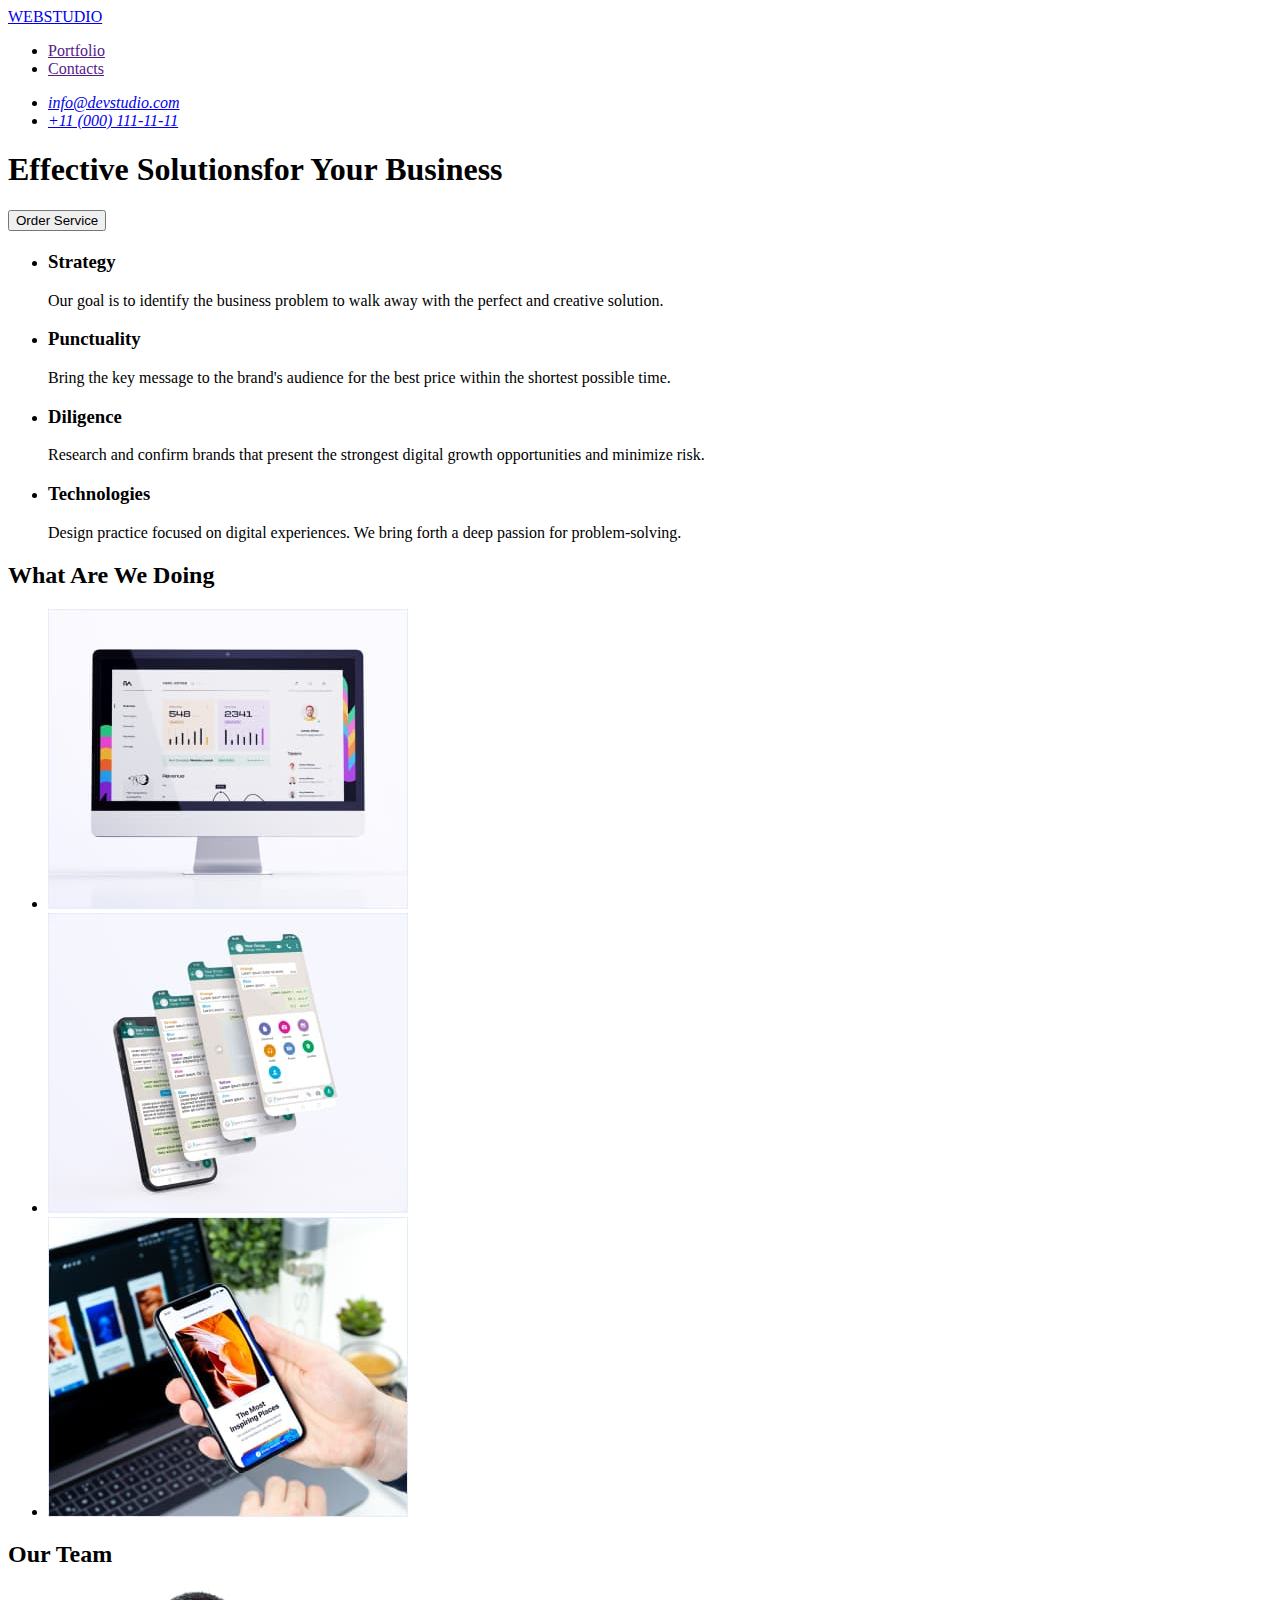
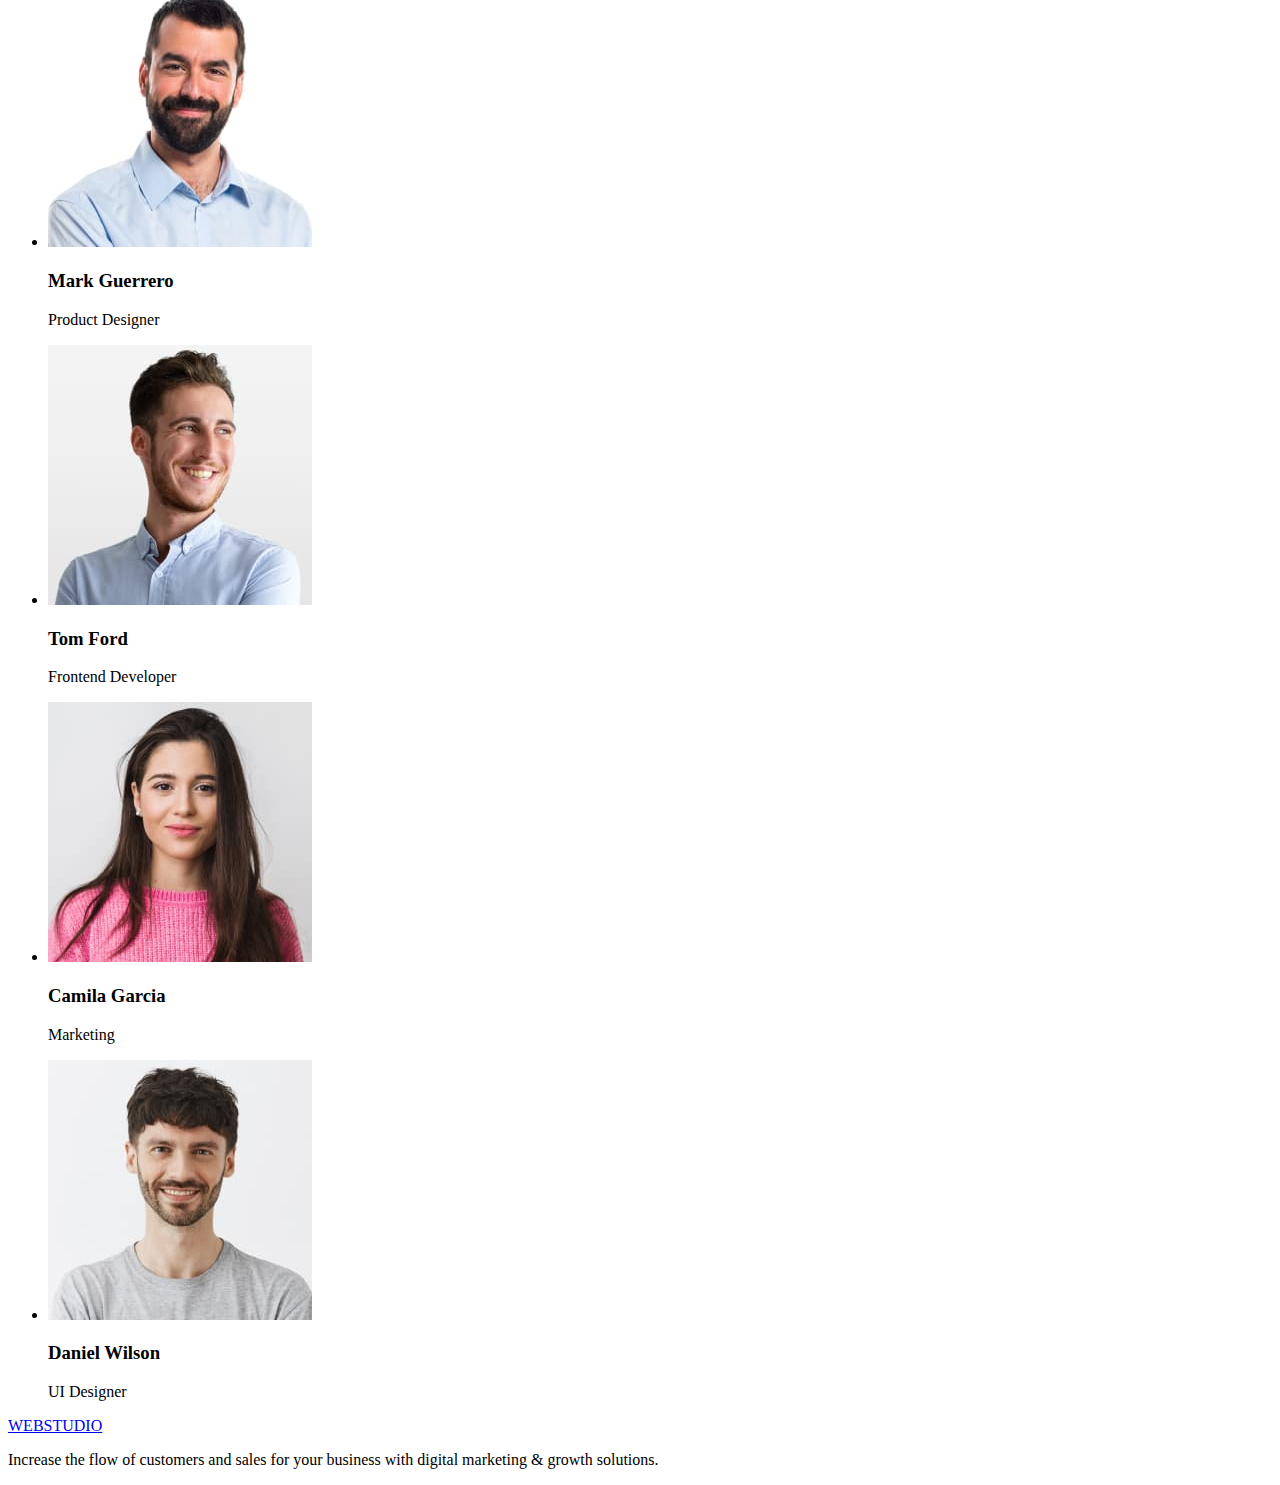
==== webstudio/index.html @ ae6bbda4 "Home work #1" ====
<!DOCTYPE html>
<html lang="en">
<head>
    <meta charset="UTF-8">
    <meta http-equiv="X-UA-Compatible" content="IE=edge">
    <meta name="viewport" content="width=device-width, initial-scale=1.0">
    <title>Document</title>
</head>
<body>
    <header>
        <a href="./index.html">
            WEBSTUDIO
        </a>
        <nav>
            <ul>
                <li>
                    <a href="">
                        Portfolio
                    </a>
                </li>
                <li>
                    <a href="">
                        Contacts
                    </a>
                </li>
            </ul>
        </nav>    
        <address>
            <ul>
                <li>
                    <a href="mailto:info@devstudio.com">
                        info@devstudio.com
                    </a>
                </li>
                <li>
                    <a href="tel:+110001111111">
                        +11 (000) 111-11-11
                    </a>
                </li>
            </ul>    
        </address>
        <H1>
            Effective Solutionsfor Your Business
        </H1>
        <button type="button">
            Order Service
        </button>
    </header>
    <main>
        <section>
            <h2>
                
            </h2>
            <ul>
                <li>
                    <h3>
                        Strategy
                    </h3>
                    <p>
                        Our goal is to identify the business problem to walk away with the perfect and creative solution.
                    </p>
                </li>
                <li>
                    <h3>
                        Punctuality
                    </h3>
                    <p>
                        Bring the key message to the brand's audience for the best price within the shortest possible time.
                    </p>
                </li>
                <li>
                    <H3>
                        Diligence
                    </H3>
                    <p>
                        Research and confirm brands that present the strongest digital growth opportunities and minimize risk.
                    </p>
                </li>
                <li>
                    <h3>
                        Technologies
                    </h3>
                    <p>
                        Design practice focused on digital experiences. We bring forth a deep passion for problem-solving.
                    </p>
                </li>
            </ul>
        </section>
        <section>
            <h2>
                What Are We Doing
            </h2>
            <ul>
                <li>
                    <a href="">
                        <img src="./images/imgpc.jpg" alt="Computer_screen" width="360">
                    </a>
                </li>
                <li>
                    <a href="">
                        <img src="./images/imgapp.jpg" alt="phone_applications" width="360">
                    </a>
                </li>
                <li>
                    <a href="">
                        <img src="./images/imgphone.jpg" alt="phone_in_hands" width="360">
                    </a>
                </li>
            </ul>
        </section>
        <section>
            <h2>
                Our Team
            </h2>
            <ul>
                <li>
                    <img src="./images/prod.jpg" alt="Product Designer" width="264">
                    <h3>
                        Mark Guerrero
                    </h3>
                    <p>
                        Product Designer
                    </p>
                </li>
                <li>
                    <img src="./images/fend.jpg" alt="Frontend Developer" width="264">
                    <h3>
                        Tom Ford
                    </h3>
                    <p>
                        Frontend Developer
                    </p>
                </li>
                <li>
                    <img src="./images/mrk.jpg" alt="Marketing" width="264">
                    <h3>
                        Camila Garcia
                    </h3>
                    <p>
                        Marketing
                    </p>                 
                </li>
                <li>
                    <img src="./images/ui.jpg" alt="UI Designer" width="264">
                    <h3>
                        Daniel Wilson
                    </h3>
                    <p>
                        UI Designer
                    </p>
                </li>
            </ul>
        </section>
    </main> 
    <footer>
        <a href="./index.html">
            WEBSTUDIO
        </a>
        <p>
            Increase the flow of customers and sales for your business with digital marketing & growth solutions.
        </p>
    </footer>
</body>
</html>
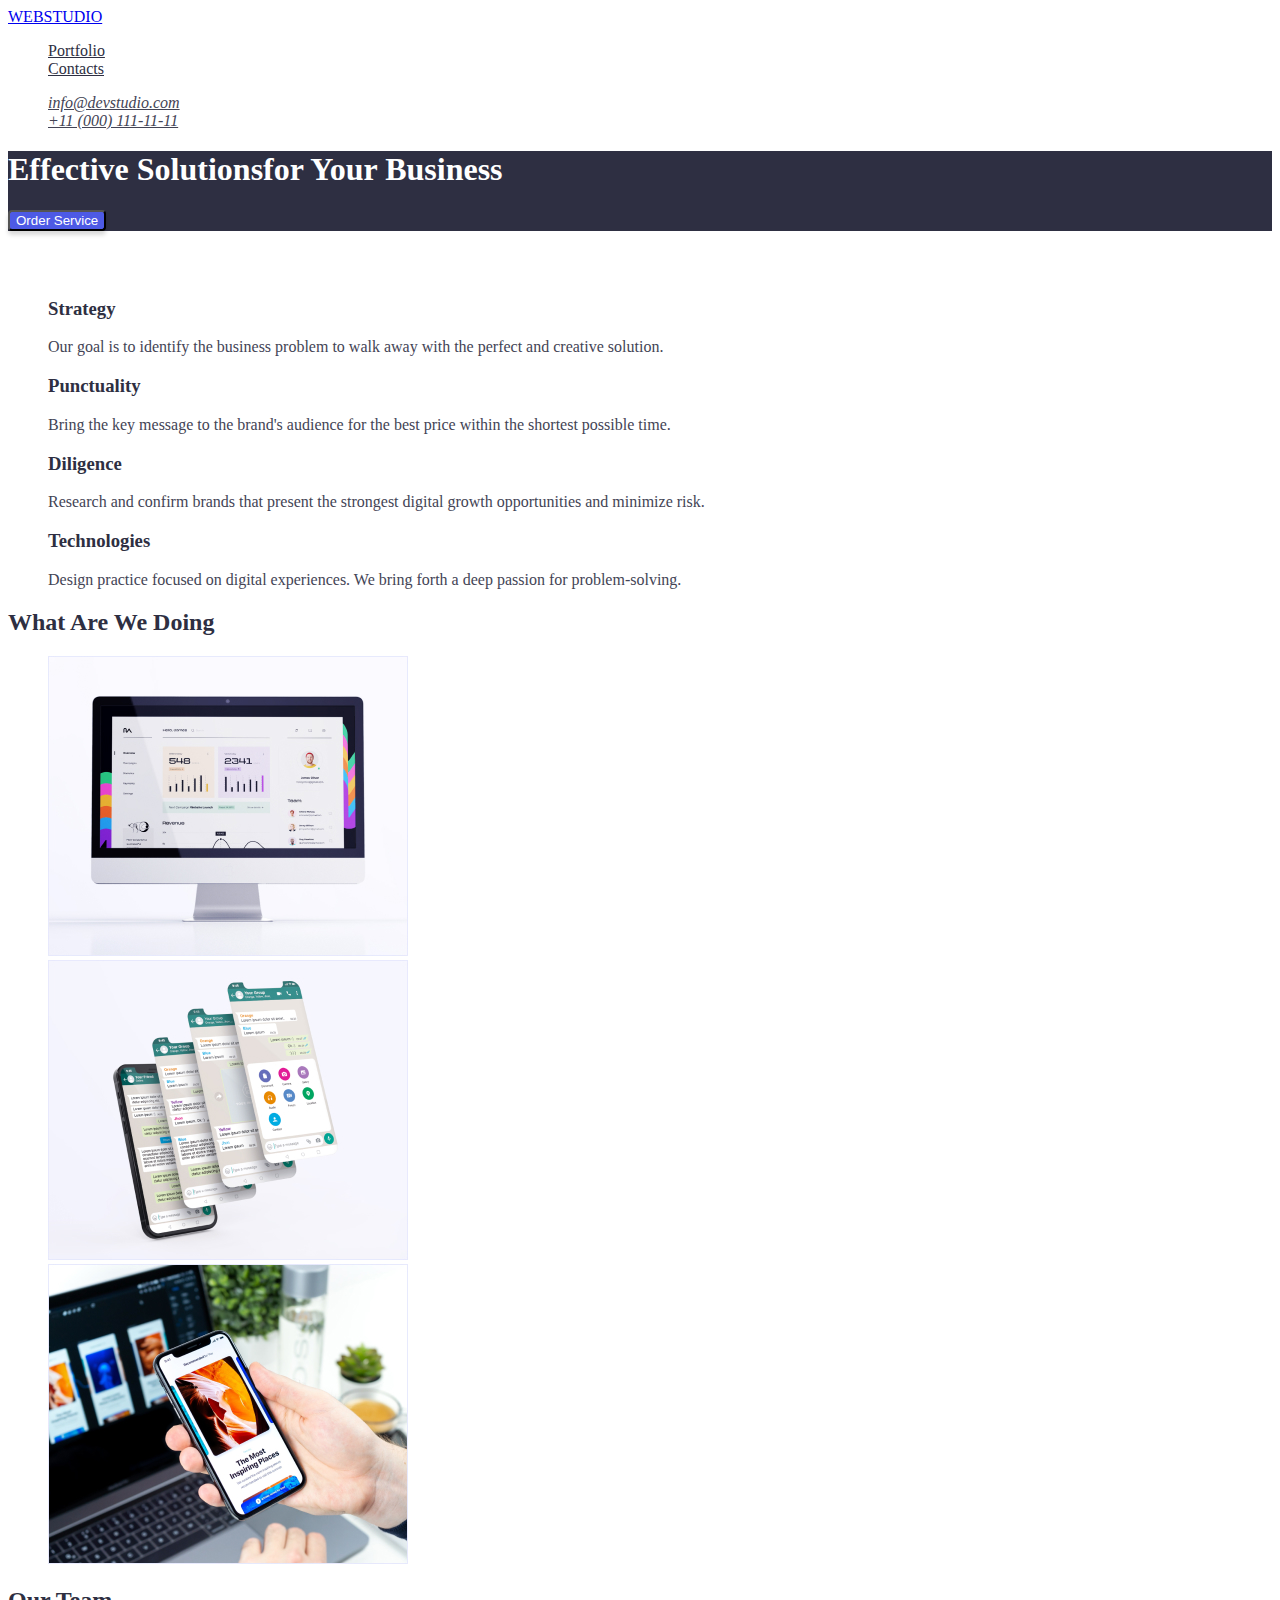
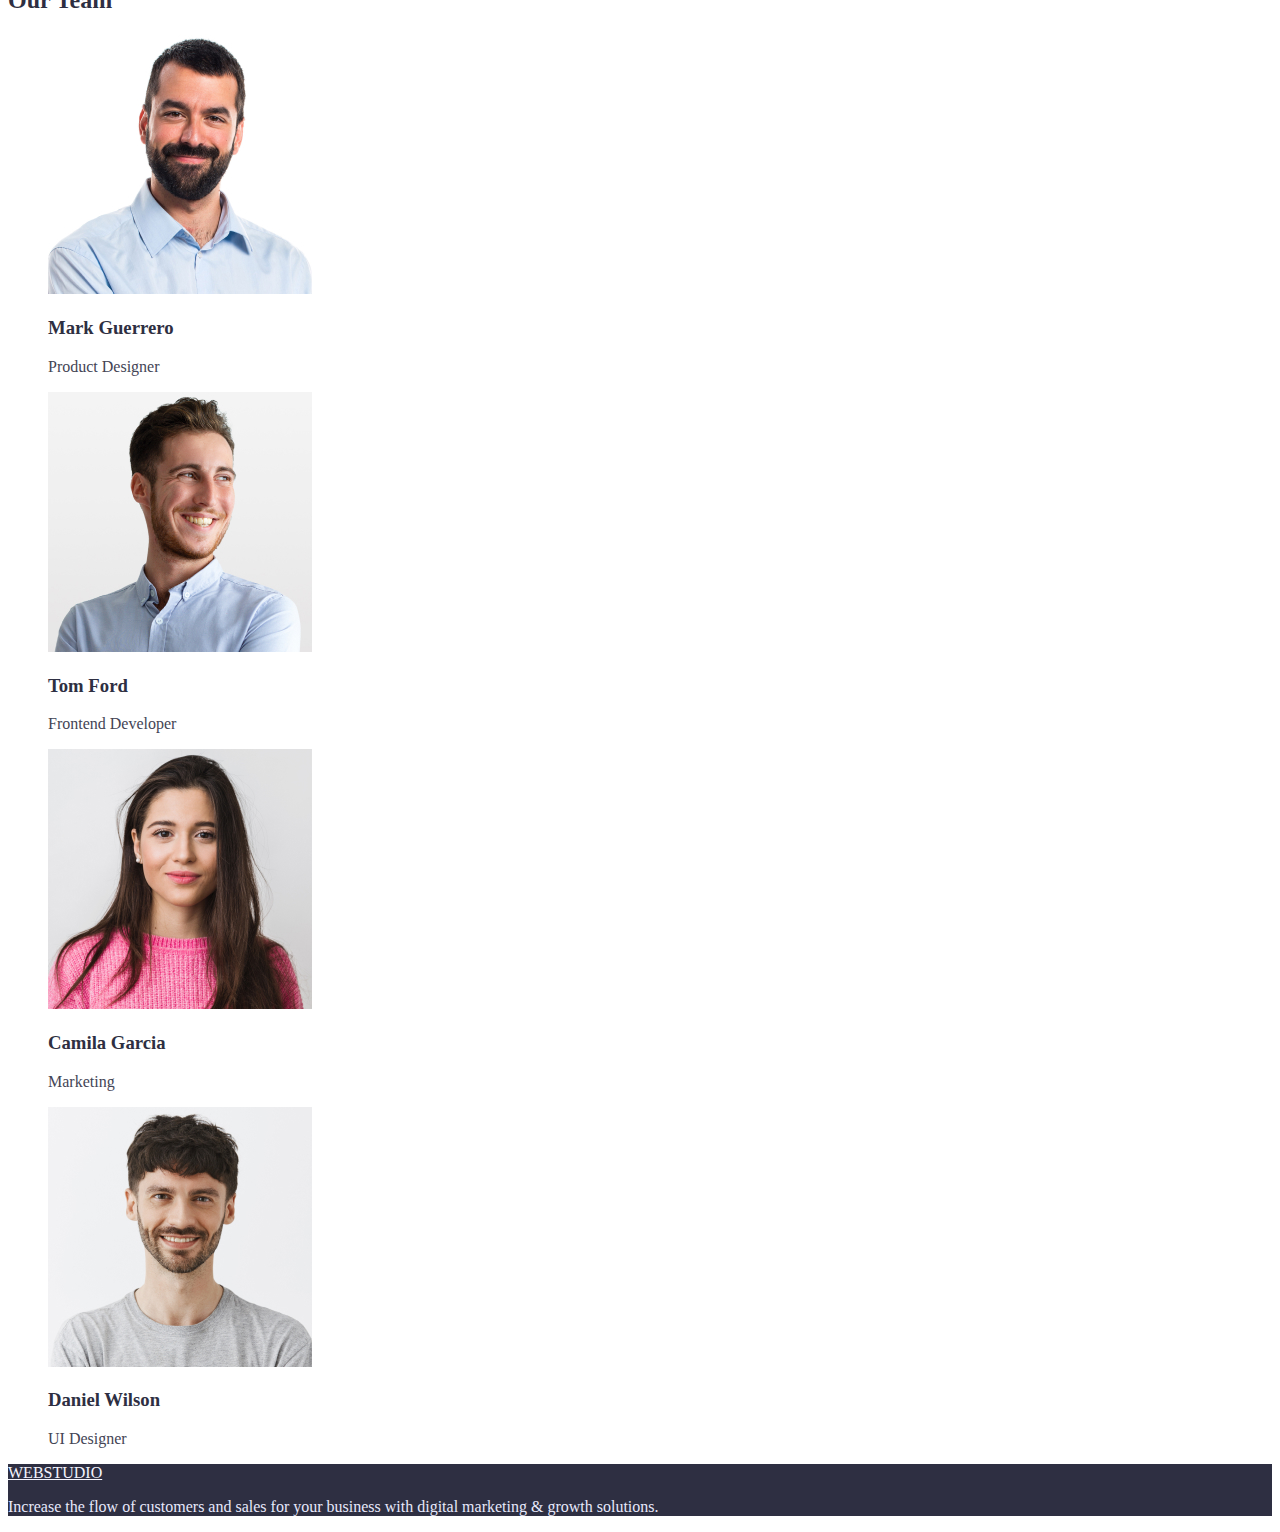
==== commit 392a8126: "Webstudio" ====
--- a/webstudio/index.html
+++ b/webstudio/index.html
@@ -5,16 +5,17 @@
     <meta http-equiv="X-UA-Compatible" content="IE=edge">
     <meta name="viewport" content="width=device-width, initial-scale=1.0">
     <title>Document</title>
+    <link rel="stylesheet" href="./css/styles.css"/>
 </head>
 <body>
     <header>
         <a href="./index.html">
             WEBSTUDIO
         </a>
-        <nav>
+        <nav class="nav">
             <ul>
                 <li>
-                    <a href="">
+                    <a href="./portfolio.html">
                         Portfolio
                     </a>
                 </li>
@@ -25,7 +26,7 @@
                 </li>
             </ul>
         </nav>    
-        <address>
+        <address class="adress">
             <ul>
                 <li>
                     <a href="mailto:info@devstudio.com">
@@ -39,18 +40,18 @@
                 </li>
             </ul>    
         </address>
-        <H1>
-            Effective Solutionsfor Your Business
-        </H1>
-        <button type="button">
-            Order Service
-        </button>
+        <section class="hero">
+            <H1>
+                Effective Solutionsfor Your Business
+            </H1>
+            <button type="button">
+                Order Service
+            </button>
+        </section>
     </header>
     <main>
-        <section>
-            <h2>
-                
-            </h2>
+        <section class="benefits">
+            <h2 class="benefits-title">Our benefits</h2>
             <ul>
                 <li>
                     <h3>
@@ -86,7 +87,7 @@
                 </li>
             </ul>
         </section>
-        <section>
+        <section class="activity">
             <h2>
                 What Are We Doing
             </h2>
@@ -108,7 +109,7 @@
                 </li>
             </ul>
         </section>
-        <section>
+        <section class="team">
             <h2>
                 Our Team
             </h2>
@@ -152,7 +153,7 @@
             </ul>
         </section>
     </main> 
-    <footer>
+    <footer class="footer">
         <a href="./index.html">
             WEBSTUDIO
         </a>
--- a/webstudio/css/styles.css
+++ b/webstudio/css/styles.css
@@ -0,0 +1,102 @@
+/* Main page */
+:root {
+    --primery-color:#2E2F42;
+    --title-text-color:#434455;
+    --button-color:#FFFFFF;
+    --accent-color:#4D5AE5FF;
+}
+/* Header */
+.nav a{
+    color: var(--primery-color);
+}
+
+.adress a{
+    color: var(--title-text-color);
+}
+
+.hero{
+    color: var(--button-color);
+    background-color: var(--primery-color);
+}
+
+.hero button{
+    color: var(--button-color);
+    background-color: var(--accent-color);
+    box-shadow: 0px 4px 4px rgba(0, 0, 0, 0.15);
+    border-radius: 4px;
+}
+
+.hero button:hover, .hero button:focus {
+    color:var(--accent-color);
+    background-color: var(--button-color);
+}
+
+
+ul{
+    list-style: none;
+}
+/* Main */
+.benefits-title{
+    opacity: 0;
+}
+
+.benefits h3{
+    color: var(--primery-color);
+}
+
+.benefits p{
+    color: var(--title-text-color);
+}
+
+.activity h2{
+    color: var(--primery-color);
+}
+
+.team h2{
+    color: var(--primery-color);
+}
+
+.team h3{
+    color: var(--primery-color);
+}
+
+.team p{
+    color: var(--title-text-color);
+}
+
+/* Footer */
+.footer{
+    background-color: var(--primery-color);
+}
+
+.footer > a{
+    color: #F4F4FD;
+}
+
+.footer > p{
+    color: #E7E9FC;
+}
+
+
+
+
+
+/* Portfolio page */
+/* Main */
+.filter-list button{
+    color:var(--accent-color);
+    background-color: #F4F4FD;
+    border: 1px solid #E7E9FC;
+    border-radius: 4px;
+}
+
+.filter-list button:hover, .filter-list button:focus{
+    color: var(--button-color);
+    background-color:var(--accent-color);
+}
+
+
+
+
+
+
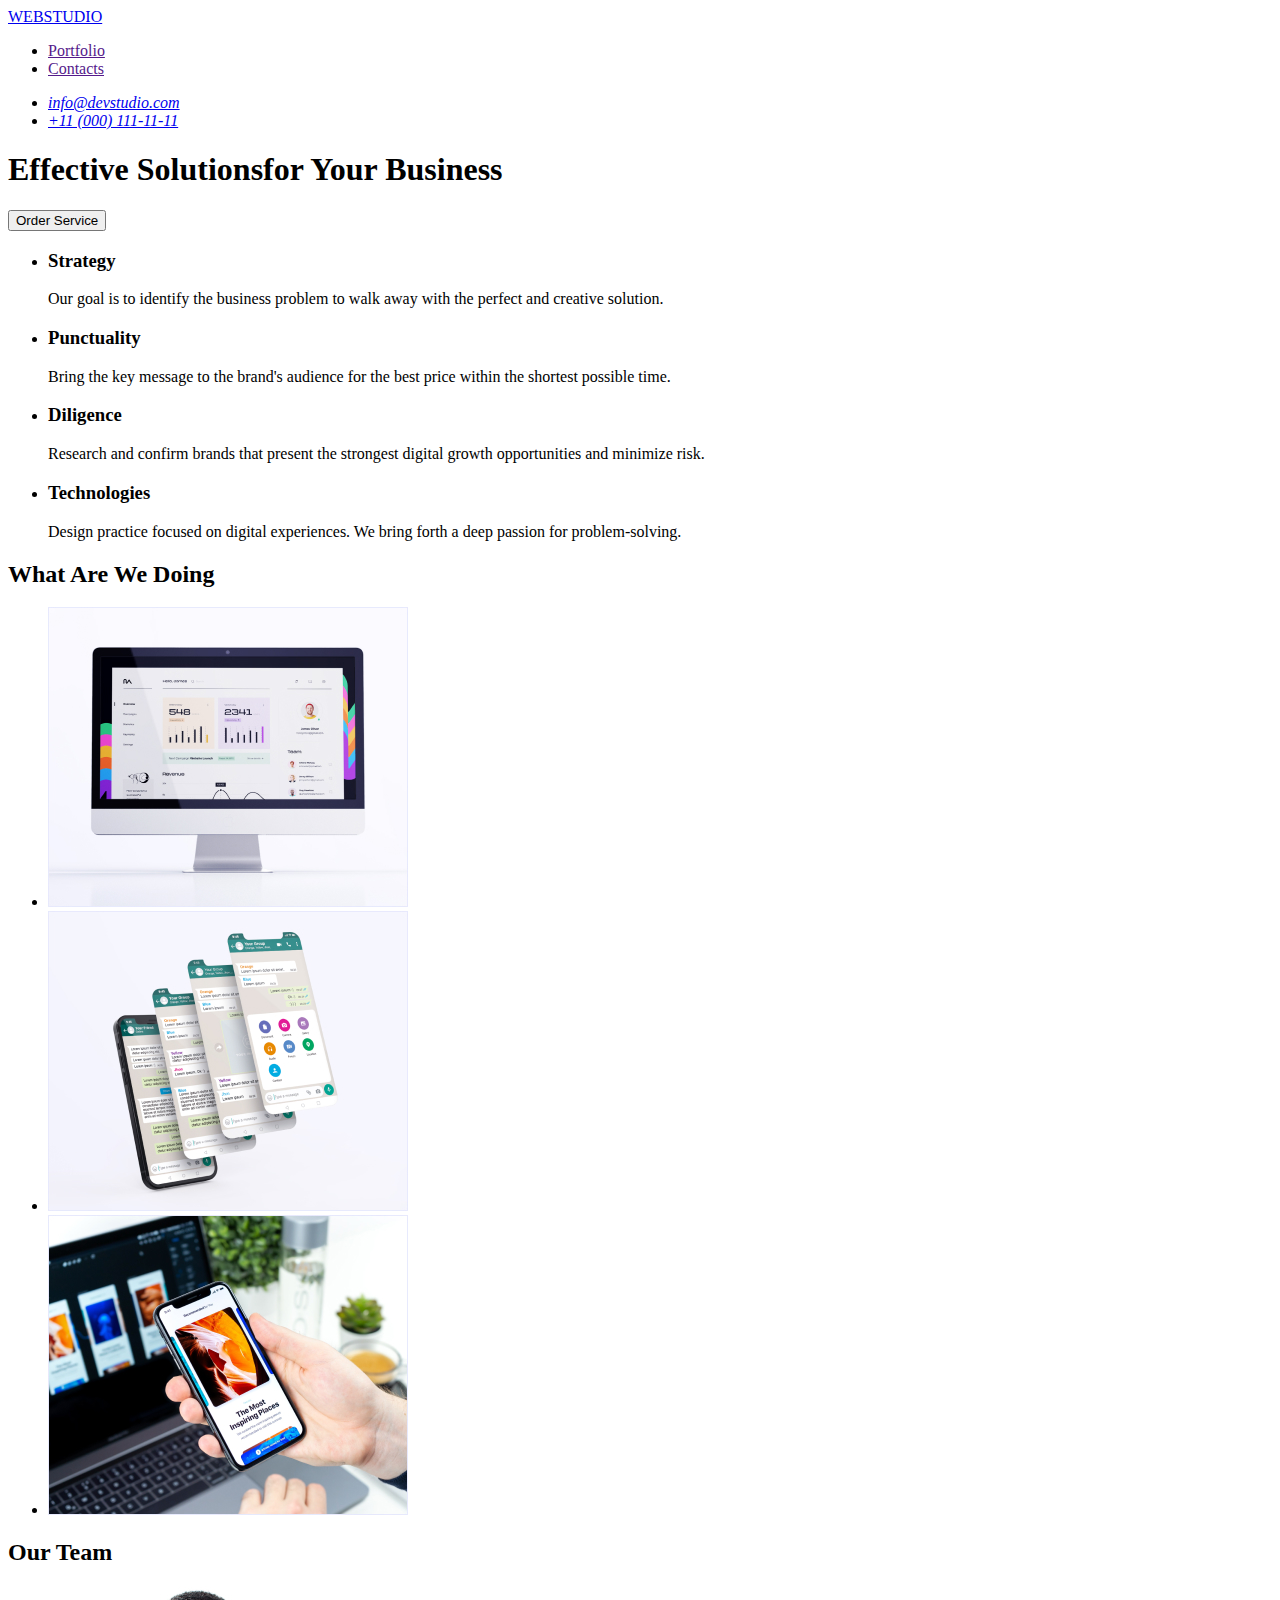
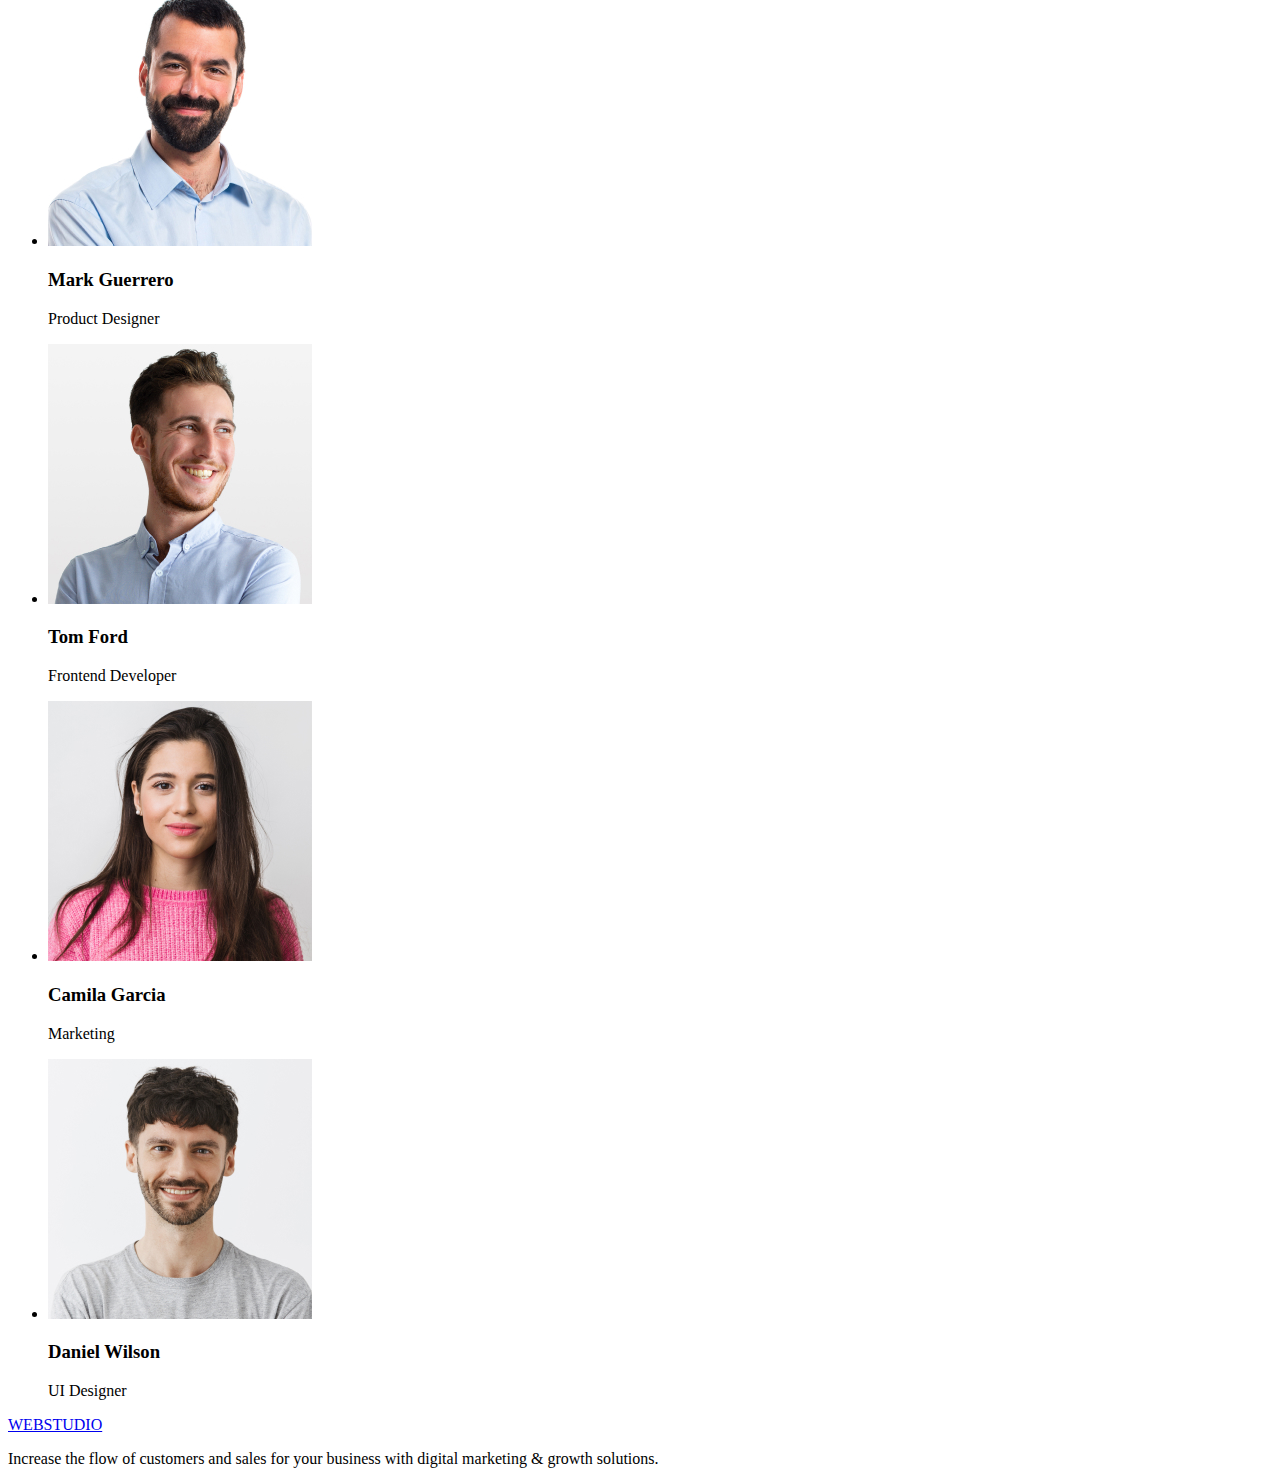
==== commit 4022c2d7: "Webstudio" ====
--- a/webstudio/index.html
+++ b/webstudio/index.html
@@ -4,18 +4,17 @@
     <meta charset="UTF-8">
     <meta http-equiv="X-UA-Compatible" content="IE=edge">
     <meta name="viewport" content="width=device-width, initial-scale=1.0">
-    <title>Document</title>
-    <link rel="stylesheet" href="./css/styles.css"/>
+    <title>WEBSTUDIO</title>
 </head>
 <body>
     <header>
         <a href="./index.html">
             WEBSTUDIO
         </a>
-        <nav class="nav">
+        <nav>
             <ul>
                 <li>
-                    <a href="./portfolio.html">
+                    <a href="">
                         Portfolio
                     </a>
                 </li>
@@ -26,7 +25,7 @@
                 </li>
             </ul>
         </nav>    
-        <address class="adress">
+        <address>
             <ul>
                 <li>
                     <a href="mailto:info@devstudio.com">
@@ -40,7 +39,7 @@
                 </li>
             </ul>    
         </address>
-        <section class="hero">
+        <section>
             <H1>
                 Effective Solutionsfor Your Business
             </H1>
@@ -50,8 +49,7 @@
         </section>
     </header>
     <main>
-        <section class="benefits">
-            <h2 class="benefits-title">Our benefits</h2>
+        <section>
             <ul>
                 <li>
                     <h3>
@@ -87,7 +85,7 @@
                 </li>
             </ul>
         </section>
-        <section class="activity">
+        <section>
             <h2>
                 What Are We Doing
             </h2>
@@ -109,7 +107,7 @@
                 </li>
             </ul>
         </section>
-        <section class="team">
+        <section>
             <h2>
                 Our Team
             </h2>
@@ -153,7 +151,7 @@
             </ul>
         </section>
     </main> 
-    <footer class="footer">
+    <footer>
         <a href="./index.html">
             WEBSTUDIO
         </a>
